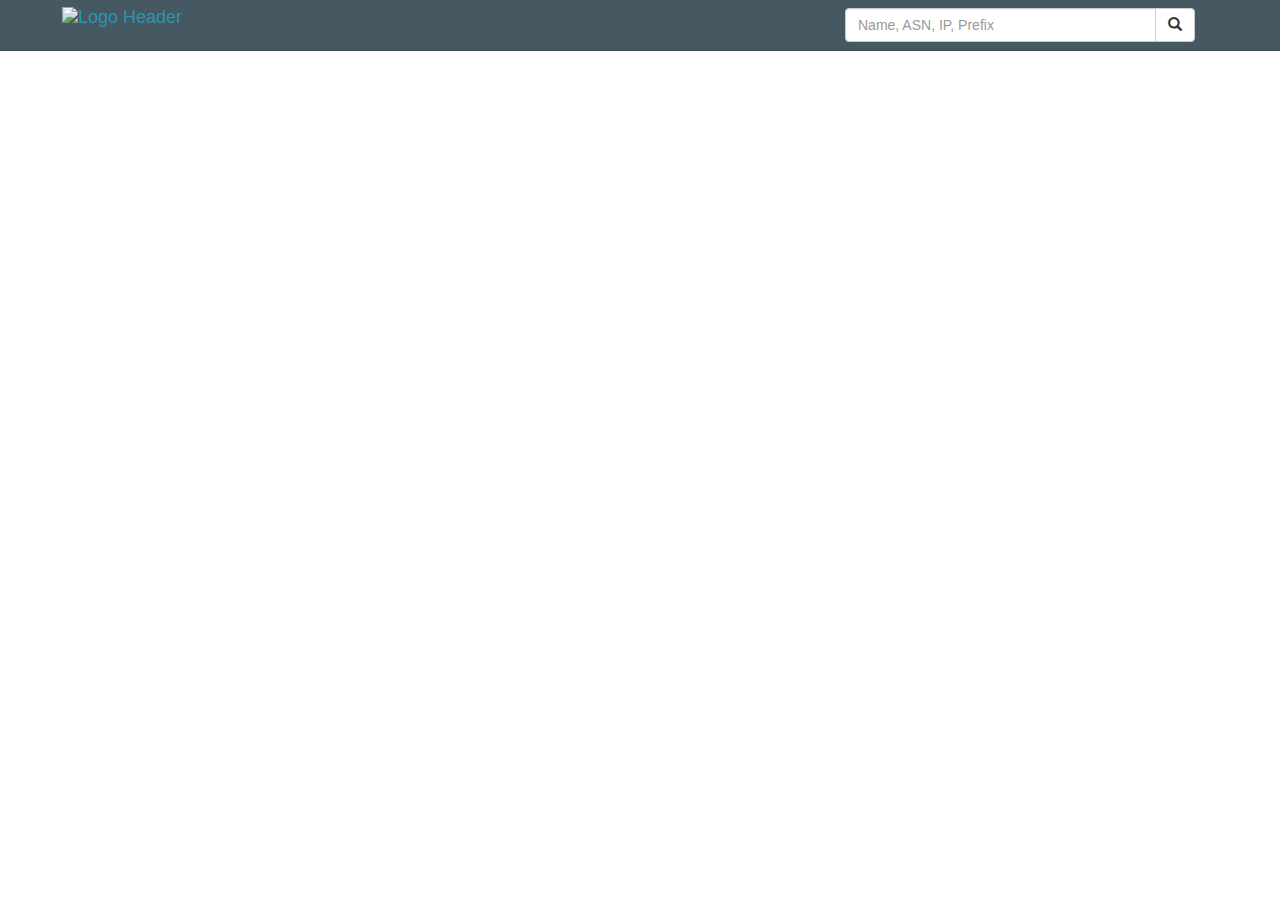
==== index.html @ da378341 "split pages and added angular service" ====
<!DOCTYPE html>
<html lang="en">
  <head>
    <meta charset="utf-8" />
    <meta http-equiv="X-UA-Compatible" content="IE=edge" />
    <meta name="viewport" content="width=device-width, initial-scale=1, shrink-to-fit=no" />
    <title>AS64286 LogicWeb Inc. BGP Network Information - BGPView</title>
    <link rel="stylesheet" href="https://maxcdn.bootstrapcdn.com/bootstrap/3.3.6/css/bootstrap.min.css" crossorigin="anonymous" />
    <link rel="stylesheet" href="https://maxcdn.bootstrapcdn.com/font-awesome/4.6.1/css/font-awesome.min.css" />
    <link rel="stylesheet" href="https://cdn.datatables.net/1.10.12/css/dataTables.bootstrap.min.css" />
    <link href="styles.css" rel="stylesheet" />
  </head>
  <body ng-app="logicwebapp">
    <div ng-controller="home">
      <nav class="navbar navbar-fixed-top">
        <div class="container">
          <div class="navbar-header">
            <button
              type="button"
              class="navbar-toggle"
              data-toggle="collapse"
              data-target="#navbar-collapse">
              <span class="sr-only">Toggle navigation</span>
              <span class="icon-bar"></span>
              <span class="icon-bar"></span>
              <span class="icon-bar"></span>
            </button>
            <a class="navbar-brand" href="https://bgpview.io">
              <img src="https://bgpview.io/assets/logo_white.png" alt="Logo Header" /></a>
          </div>

          <div class="collapse navbar-collapse" id="navbar-collapse">
            <div class="col-sm-4 col-md-4 pull-right" style="top: 8px;">
                <div class="input-group">
                  <input
                    type="text"
                    class="form-control"
                    placeholder="Name, ASN, IP, Prefix"
                    name="query_term"
                    id="query-term"
                    ng-model="queryTerm" />
                  <div class="input-group-btn">
                    <button class="btn btn-default" ng-click="search()">
                      <i class="glyphicon glyphicon-search"></i>
                    </button>
                  </div>
                </div>
            </div>
          </div>
        </div>
      </nav>

      <div>
        <search-results data="data" ng-if="showSearch"></search-results>
      </div>

      </div>

      <script src="https://ajax.googleapis.com/ajax/libs/jquery/2.1.4/jquery.min.js"></script>
      <script
        src="https://maxcdn.bootstrapcdn.com/bootstrap/3.3.6/js/bootstrap.min.js"
        crossorigin="anonymous"></script>
        <script
          src="https://cdn.datatables.net/1.10.12/js/jquery.dataTables.min.js"
          crossorigin="anonymous"></script>
      <script
        src="https://cdn.datatables.net/1.10.12/js/dataTables.bootstrap.min.js"
        crossorigin="anonymous"></script>
      <script src="autogrow.min.js"></script>
      <script src="bgp_scripts.js"></script>
      <script src="https://ajax.googleapis.com/ajax/libs/angularjs/1.3.8/angular.min.js"></script>
      <script src="https://ajax.googleapis.com/ajax/libs/angularjs/1.3.8/angular-route.min.js"></script>
      <script src="app.js"></script>
      <script src="apiServices.js"></script>
      <script src="home_controller.js"></script>
      <script src="search_controller.js"></script>
      <!-- <script src="details_controller.js"></script> -->
    </body>
</html>
---- styles.css ----
body {
    background: #ffffff;
    color: #676767;
    margin: 0 auto;
    -webkit-font-smoothing: antialiased;
    text-rendering: optimizeLegibility;
    -moz-osx-font-smoothing: grayscale;
}

.navbar-brand {
    padding: 7px;
}

.navbar-brand img {
    height: 36px;
}

.navbar-collapse .nav-links {
    margin-left: 20px;
}

.navbar-collapse .nav-links li {
    border-left: 1px solid;
}

.navbar-collapse .nav-links a:hover, .navbar-collapse .nav-links a:focus {
    background-color: inherit;
    color: #bbbbbb;
}

.navbar-collapse .nav-links a {
    color: #fff;
    font-size: 1em;
    font-weight: bold;
    transition: color .25s ease-in-out;
    -moz-transition: color .25s ease-in-out;
    -webkit-transition: color .25s ease-in-out;
}

.main {
    margin-top: 80px;
}

.navbar {
    background-color: #465862;
    border-bottom: 1px solid #424C52;
    backface-visibility: hidden;
;
}
a, a:hover, a:visited, a:link, a:active {
    text-decoration: none;
}

a {
    color: #2C94B3;
}

.h1, .h2, .h3, .h4, h1, h2, h3, h4 {
    margin: 0;
}

h4, .h4 {
    font-weight: 600;
    text-transform: uppercase;
    letter-spacing: 0.1em;
    font-size: 1em;
    color: #bbbbbb;
}

#content-info h4 {
    margin-bottom: 3px;
}

.line-info img {
    height: 20px;
}

.inline {
    display: inline;
}

#content-info .row {
    margin-bottom: 20px;
}

.line-info {
    padding: 0.2em;
}

.line-info span, .line-info div {
    color: #444444;
    font-weight: 600;
}

#content-info h3 {
    margin-bottom: 20px;
}

.h1, .h2, h1, h2 {
    color: #444444;
}

.title-flag {
    margin-right: 15px;
}

.title-text {
    padding-top: 5px;
}

.header-bar {
    height: 64px;
    margin-bottom: 10px;
}

.subheader-bar {
    border-bottom: 2px solid #ededed;
    border-top: 2px solid #ededed;
    padding: 10px 0;
    margin-bottom: 30px;
}

.button {
    border-radius: 3px;
    -webkit-user-select: none;
    -moz-user-select: none;
    -ms-user-select: none;
    user-select: none;
    font-weight: 600;
    -webkit-transition: all 0.2s ease-in-out;
    -moz-transition: all 0.2s ease-in-out;
    -ms-transition: all 0.2s ease-in-out;
    transition: all 0.2s ease-in-out;
    background: #ececec;
    color: #676767;
    cursor: pointer;
    display: inline-block;
    text-align: center;
    border: 1px solid #ececec;
    -webkit-appearance: none;
    padding: 0.2em 0.4em 0.2em;
}

a.button--aqua {
    color: white;
    background: #2C94B3;
    border: 1px solid #2C94B3;
}

a.button--aqua:hover, a.button--aqua:active {
    color: white;
    background: #1186A9;
    border: 1px solid #1186A9;
}

.header-bar .button {
    line-height: 3.1em;
    height: 50px;
    margin-top: 7px; /* (64px - 50px) / 2 = 7px */
    float: right;
}

.resource-content {
    margin-bottom: 30px;
}

.side-nav ul {
    list-style-type: none;
    line-height: 25px;
    padding: 0;
}

.side-nav a {
    padding: 0;
    border: 0;
    color: #999999;
}

.side-nav a:hover {
    color: #676767;
}

.side-nav a.selected, .side-nav a.selected:hover {
    color: #2C94B3;
    font-weight: bold;
}

@media (min-width: 768px) {
    .box {
        padding: 20px;
        border: 2px solid #f1f1f1;
        border-radius: 3px
    }



}

@media (max-width: 767px) {
    body {
        font-size: 1.3em;
    }
    .h2, h2 {
        font-size: 1.85em;
    }
    .h3, h3 {
        font-size: 1.7em;
    }
    .title-flag {
        width: 48px;
    }
}

table tr td.flag {
    padding-top: 2px;
    padding-bottom: 2px;
    padding-left: 15px;
}

td.port-speed {
    min-width: 95px;
}

.glyphicon-ok {
    color: #2ca02c;
}

.glyphicon-remove {
    color: #880000;
}

.table .glyphicon, .table .fa {
    margin-left: 10px;
}

.centered-page {
    position: fixed;
    top: 35%;
    left: 50%;
    /* bring your own prefixes */
    transform: translate(-50%, -50%);
}

.main-logo {
    margin-bottom: 50px;
}

.main-logo img {
    max-height: 130px;
}

.sub-text {
    margin-top: 5px;
    font-size: 1em;
}

.navbar-fixed-bottom {
    padding: 10px;
    margin-right: 20px;
}

.navbar-fixed-bottom a {
    margin-left: 30px;
    color: #A0A09F;
    font-size: 1.1em;
    font-weight: bold;
    transition: color .15s ease-in-out;
    -moz-transition: color .15s ease-in-out;
    -webkit-transition: color .15s ease-in-out;
}

.navbar-fixed-bottom a:hover {
    color: #5f5f5c;
}

.navbar-fixed-bottom a span {
    margin-right: 3px;
}

.heading {
    margin-bottom: 30px;
}

form textarea {
    min-height: 200px;
}

.error-msg {
    color: #880000;
}

#content-map {
    height: 500px;
}

#map {
    height: 100%;
}

.map-flag {
    height: 20px;
}

.map-popup {
    width: 250px;
}

/* ---------------------------- */
/* ---------- LOADER ---------- */
.loader {
    margin: 50px auto;
    font-size: 10px;
    position: relative;
    border-top: 1.1em solid rgba(70,88,98, 0.2);
    border-right: 1.1em solid rgba(70,88,98, 0.2);
    border-bottom: 1.1em solid rgba(70,88,98, 0.2);
    border-left: 1.1em solid #465862;
    -webkit-transform: translateZ(0);
    -ms-transform: translateZ(0);
    transform: translateZ(0);
    -webkit-animation: load8 1.1s infinite linear;
    animation: load8 1.1s infinite linear;
}
.loader,
.loader:after {
    border-radius: 50%;
    width: 10em;
    height: 10em;
}
@-webkit-keyframes load8 {
    0% {
        -webkit-transform: rotate(0deg);
        transform: rotate(0deg);
    }
    100% {
        -webkit-transform: rotate(360deg);
        transform: rotate(360deg);
    }
}
@keyframes load8 {
    0% {
        -webkit-transform: rotate(0deg);
        transform: rotate(0deg);
    }
    100% {
        -webkit-transform: rotate(360deg);
        transform: rotate(360deg);
    }
}
/* ---------------------------- */

.alert-box {
    color:#555;
    border-radius:10px;
    font-family:Tahoma,Geneva,Arial,sans-serif;
    font-size: 1em;
    padding:10px;
    margin:5px;
    text-align: center;
}
.error {
    background:#ffecec;
    border:1px solid #f5aca6;
}
.success {
    background:#e9ffd9;
    border:1px solid #a6ca8a;
}
.warning {
    background:#fff8c4;
    border:1px solid #f2c779;
}
.notice {
    background:#e3f7fc;
    border:1px solid #8ed9f6;
}

.modal-dialog {
    width: 50%;
}

.modal-dialog svg, #content-graph svg {
    width: 100%;
    height: auto;
    max-height: 900px;
}

/* ---------------------------- */
/* ---------- LOADER ---------- */
.loader {
    margin: 20px auto;
    font-size: 10px;
    position: relative;
    text-indent: -9999em;
    border-top: 1.1em solid rgba(70,88,98, 0.2);
    border-right: 1.1em solid rgba(70,88,98, 0.2);
    border-bottom: 1.1em solid rgba(70,88,98, 0.2);
    border-left: 1.1em solid #465862;
    -webkit-transform: translateZ(0);
    -ms-transform: translateZ(0);
    transform: translateZ(0);
    -webkit-animation: load8 1.1s infinite linear;
    animation: load8 1.1s infinite linear;
}
.loader,
.loader:after {
    border-radius: 50%;
    width: 10em;
    height: 10em;
}
@-webkit-keyframes load8 {
    0% {
        -webkit-transform: rotate(0deg);
        transform: rotate(0deg);
    }
    100% {
        -webkit-transform: rotate(360deg);
        transform: rotate(360deg);
    }
}
@keyframes load8 {
    0% {
        -webkit-transform: rotate(0deg);
        transform: rotate(0deg);
    }
    100% {
        -webkit-transform: rotate(360deg);
        transform: rotate(360deg);
    }
}
/* ---------------------------- */

.google-visualization-tooltip-item {
    color: #707173 !important;
    width: 250px;
    font-size: 14px;
    font-weight: bold !important;
}

.google-visualization-tooltip-item-list .google-visualization-tooltip-item:first-child {
    display: none;
}

.reports-box {
    padding-top: 20px;
}
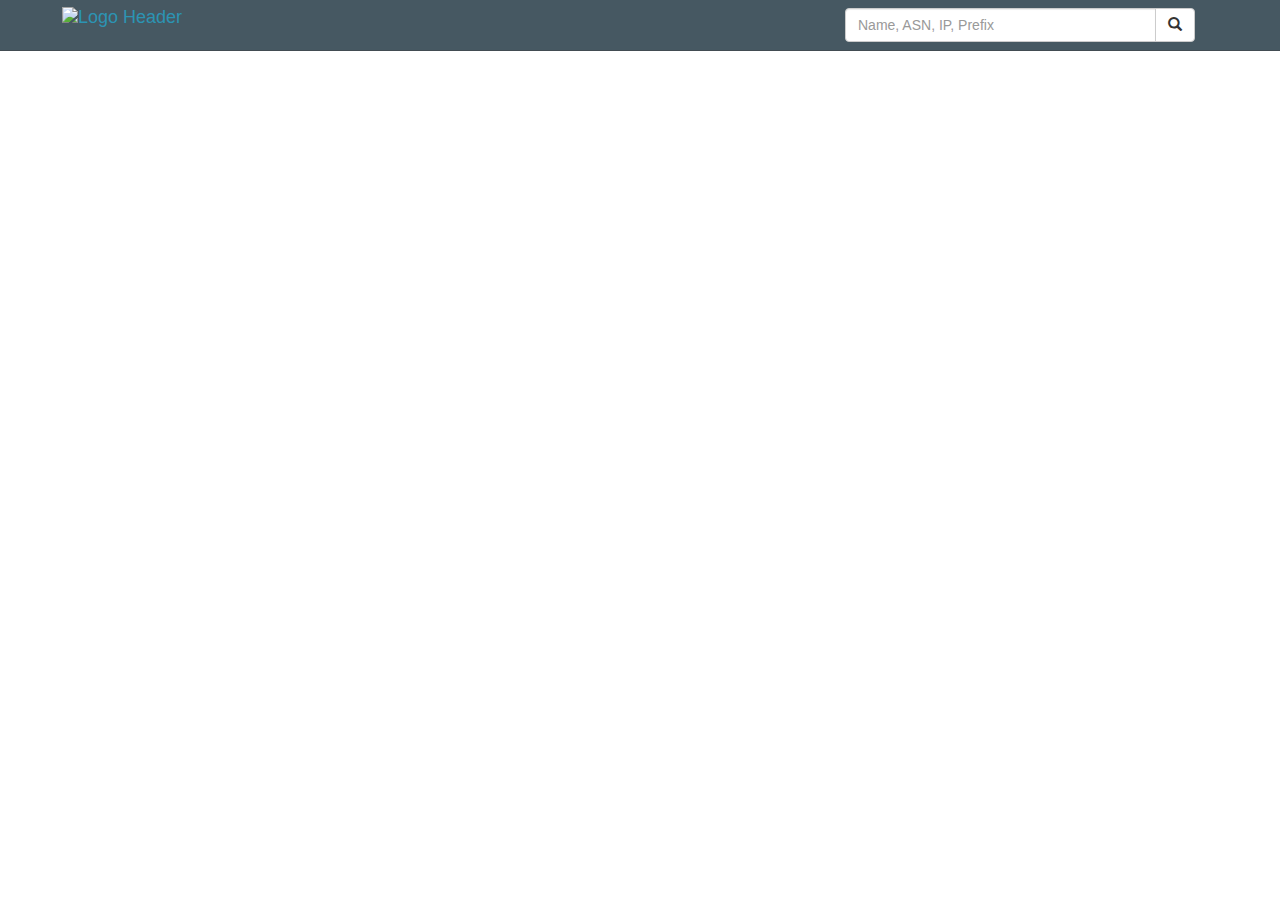
==== commit 65276f26: "angular updates and jquery fixes" ====
--- a/index.html
+++ b/index.html
@@ -12,48 +12,46 @@
   </head>
   <body ng-app="logicwebapp">
     <div ng-controller="home">
-      <nav class="navbar navbar-fixed-top">
-        <div class="container">
-          <div class="navbar-header">
-            <button
-              type="button"
-              class="navbar-toggle"
-              data-toggle="collapse"
-              data-target="#navbar-collapse">
-              <span class="sr-only">Toggle navigation</span>
-              <span class="icon-bar"></span>
-              <span class="icon-bar"></span>
-              <span class="icon-bar"></span>
-            </button>
-            <a class="navbar-brand" href="https://bgpview.io">
-              <img src="https://bgpview.io/assets/logo_white.png" alt="Logo Header" /></a>
-          </div>
+        <nav class="navbar navbar-fixed-top">
+            <div class="container">
+            <div class="navbar-header">
+                <button
+                type="button"
+                class="navbar-toggle"
+                data-toggle="collapse"
+                data-target="#navbar-collapse">
+                <span class="sr-only">Toggle navigation</span>
+                <span class="icon-bar"></span>
+                <span class="icon-bar"></span>
+                <span class="icon-bar"></span>
+                </button>
+                <a class="navbar-brand" href="https://bgpview.io">
+                <img src="https://bgpview.io/assets/logo_white.png" alt="Logo Header" /></a>
+            </div>
 
-          <div class="collapse navbar-collapse" id="navbar-collapse">
-            <div class="col-sm-4 col-md-4 pull-right" style="top: 8px;">
-                <div class="input-group">
-                  <input
-                    type="text"
-                    class="form-control"
-                    placeholder="Name, ASN, IP, Prefix"
-                    name="query_term"
-                    id="query-term"
-                    ng-model="queryTerm" />
-                  <div class="input-group-btn">
-                    <button class="btn btn-default" ng-click="search()">
-                      <i class="glyphicon glyphicon-search"></i>
-                    </button>
-                  </div>
+            <div class="collapse navbar-collapse" id="navbar-collapse">
+                <div class="col-sm-4 col-md-4 pull-right" style="top: 8px;">
+                    <div class="input-group">
+                    <input
+                        type="text"
+                        class="form-control"
+                        placeholder="Name, ASN, IP, Prefix"
+                        name="query_term"
+                        id="query-term"
+                        ng-model="queryTerm" />
+                    <div class="input-group-btn">
+                        <button class="btn btn-default" ng-click="search()">
+                        <i class="glyphicon glyphicon-search"></i>
+                        </button>
+                    </div>
+                    </div>
                 </div>
             </div>
-          </div>
-        </div>
-      </nav>
+            </div>
+        </nav>
 
-      <div>
-        <search-results data="data" ng-if="showSearch"></search-results>
-      </div>
-
+        <search-results data="data" show-asn="showAsn(asn)" ng-show="showSearch"></search-results>
+        <asn-details data="asndata" ng-show="showDetails"></asn-details>
       </div>
 
       <script src="https://ajax.googleapis.com/ajax/libs/jquery/2.1.4/jquery.min.js"></script>
@@ -66,14 +64,14 @@
       <script
         src="https://cdn.datatables.net/1.10.12/js/dataTables.bootstrap.min.js"
         crossorigin="anonymous"></script>
-      <script src="autogrow.min.js"></script>
+        <script src="https://ajax.googleapis.com/ajax/libs/angularjs/1.3.8/angular.min.js"></script>
+        <script src="https://ajax.googleapis.com/ajax/libs/angularjs/1.3.8/angular-route.min.js"></script>
+        <script src="app.js"></script>
+        <script src="apiServices.js"></script>
+        <script src="home_controller.js"></script>
+        <script src="search_controller.js"></script>
+        <script src="details_controller.js"></script>
+        <script src="autogrow.min.js"></script>
       <script src="bgp_scripts.js"></script>
-      <script src="https://ajax.googleapis.com/ajax/libs/angularjs/1.3.8/angular.min.js"></script>
-      <script src="https://ajax.googleapis.com/ajax/libs/angularjs/1.3.8/angular-route.min.js"></script>
-      <script src="app.js"></script>
-      <script src="apiServices.js"></script>
-      <script src="home_controller.js"></script>
-      <script src="search_controller.js"></script>
-      <!-- <script src="details_controller.js"></script> -->
     </body>
 </html>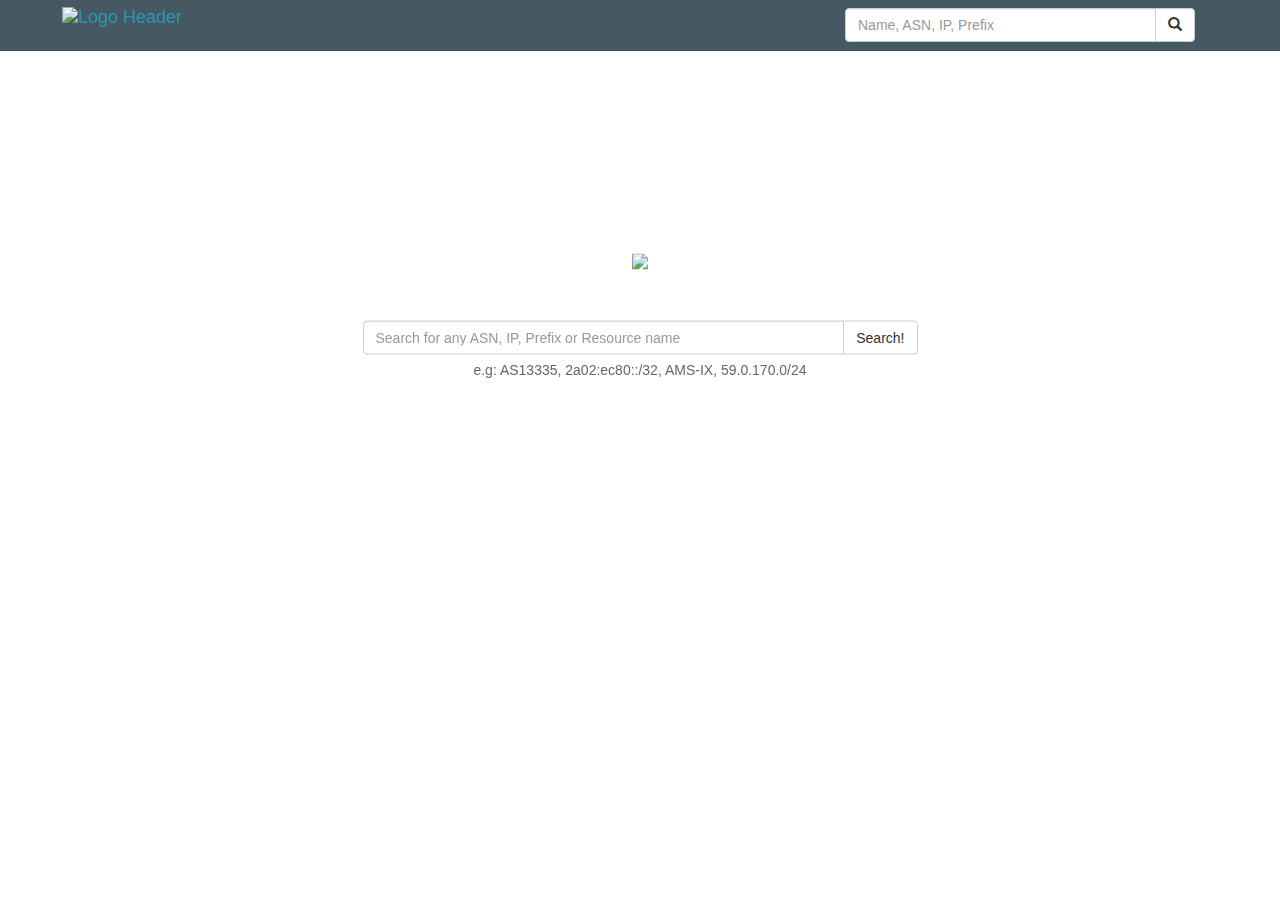
==== commit a6195b54: "updates to index page" ====
--- a/index.html
+++ b/index.html
@@ -4,7 +4,7 @@
     <meta charset="utf-8" />
     <meta http-equiv="X-UA-Compatible" content="IE=edge" />
     <meta name="viewport" content="width=device-width, initial-scale=1, shrink-to-fit=no" />
-    <title>AS64286 LogicWeb Inc. BGP Network Information - BGPView</title>
+    <title>ASN Search</title>
     <link rel="stylesheet" href="https://maxcdn.bootstrapcdn.com/bootstrap/3.3.6/css/bootstrap.min.css" crossorigin="anonymous" />
     <link rel="stylesheet" href="https://maxcdn.bootstrapcdn.com/font-awesome/4.6.1/css/font-awesome.min.css" />
     <link rel="stylesheet" href="https://cdn.datatables.net/1.10.12/css/dataTables.bootstrap.min.css" />
@@ -12,14 +12,10 @@
   </head>
   <body ng-app="logicwebapp">
     <div ng-controller="home">
-        <nav class="navbar navbar-fixed-top">
+        <nav class="navbar navbar-fixed-top" ng-hide="showIndex">
             <div class="container">
             <div class="navbar-header">
-                <button
-                type="button"
-                class="navbar-toggle"
-                data-toggle="collapse"
-                data-target="#navbar-collapse">
+                <button type="button" class="navbar-toggle" data-toggle="collapse" data-target="#navbar-collapse">
                 <span class="sr-only">Toggle navigation</span>
                 <span class="icon-bar"></span>
                 <span class="icon-bar"></span>
@@ -32,13 +28,8 @@
             <div class="collapse navbar-collapse" id="navbar-collapse">
                 <div class="col-sm-4 col-md-4 pull-right" style="top: 8px;">
                     <div class="input-group">
-                    <input
-                        type="text"
-                        class="form-control"
-                        placeholder="Name, ASN, IP, Prefix"
-                        name="query_term"
-                        id="query-term"
-                        ng-model="queryTerm" />
+                    <input type="text" class="form-control" placeholder="Name, ASN, IP, Prefix"
+                        name="query_term2" id="query-term2" ng-model="queryTerm" />
                     <div class="input-group-btn">
                         <button class="btn btn-default" ng-click="search()">
                         <i class="glyphicon glyphicon-search"></i>
@@ -49,6 +40,30 @@
             </div>
             </div>
         </nav>
+
+        <div class="container centered-page" ng-show="showIndex">
+            <div class="row main-logo">
+                <div class="text-center">
+                    <img src="https://www.bgpview.io/assets/logo.png" height="100">
+                </div>
+            </div>      
+            <div class="row">
+                <div class="col-lg-push-3 col-lg-6">
+                    <div class="input-group">
+                      <!-- 173.239.200.0/23 -->
+                      <input type="text" name="query_term1" id="query_term1" ng-model="queryTerm" class="form-control" placeholder="Search for any ASN, IP, Prefix or Resource name">
+                      <span class="input-group-btn">
+                          <button class="btn btn-default" ng-click="search()">Search!</button>
+                      </span>
+                    </div>
+                </div>
+            </div>      
+            <div class="row sub-text">
+                <div class="text-center col-lg-push-3 col-lg-6">
+                    e.g: AS13335, 2a02:ec80::/32, AMS-IX, 59.0.170.0/24
+                </div>
+            </div>
+        </div>
 
         <search-results data="data" show-asn="showAsn(asn)" ng-show="showSearch"></search-results>
         <asn-details data="asndata" ng-show="showDetails"></asn-details>
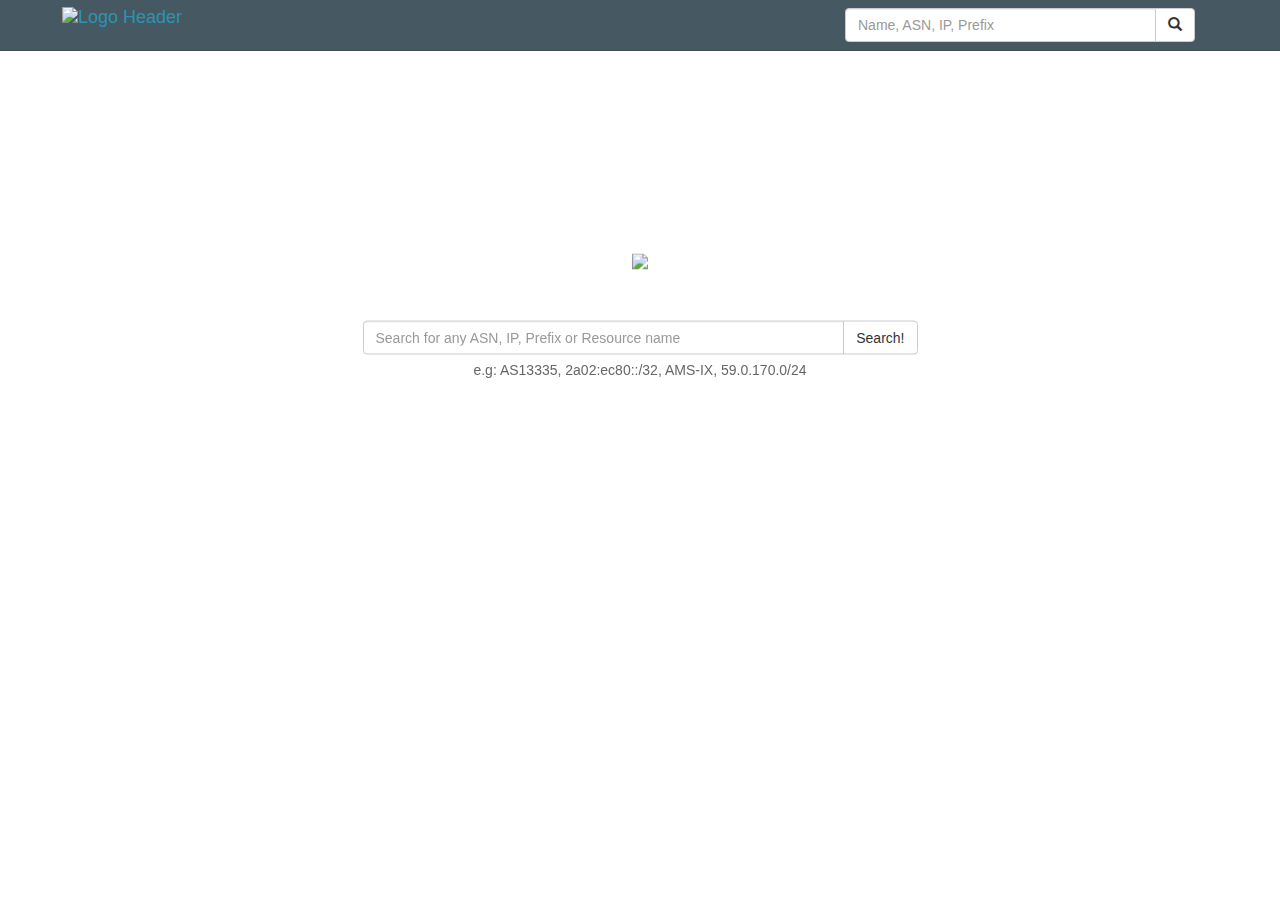
==== commit 3f0829ec: "started on IP and Prefix details" ====
--- a/index.html
+++ b/index.html
@@ -50,7 +50,6 @@
             <div class="row">
                 <div class="col-lg-push-3 col-lg-6">
                     <div class="input-group">
-                      <!-- 173.239.200.0/23 -->
                       <input type="text" name="query_term1" id="query_term1" ng-model="queryTerm" class="form-control" placeholder="Search for any ASN, IP, Prefix or Resource name">
                       <span class="input-group-btn">
                           <button class="btn btn-default" ng-click="search()">Search!</button>
@@ -65,28 +64,30 @@
             </div>
         </div>
 
-        <search-results data="data" show-asn="showAsn(asn)" ng-show="showSearch"></search-results>
-        <asn-details data="asndata" ng-show="showDetails"></asn-details>
+        <!-- search results -->
+        <search-results data="data" show-asn="getAsn(asn)" ng-show="showSearch"></search-results>
+        <!-- ASN details -->
+        <asn-details data="asndata" ng-show="showASN"></asn-details>
+        <!-- prefix details -->
+        <prefix-details data="prefixdata" ng-show="showPrefix"></prefix-details>
+        <!-- IP details -->
+        <ip-details data="ipdata" ng-show="showIP"></ip-details>
       </div>
 
       <script src="https://ajax.googleapis.com/ajax/libs/jquery/2.1.4/jquery.min.js"></script>
-      <script
-        src="https://maxcdn.bootstrapcdn.com/bootstrap/3.3.6/js/bootstrap.min.js"
-        crossorigin="anonymous"></script>
-        <script
-          src="https://cdn.datatables.net/1.10.12/js/jquery.dataTables.min.js"
-          crossorigin="anonymous"></script>
-      <script
-        src="https://cdn.datatables.net/1.10.12/js/dataTables.bootstrap.min.js"
-        crossorigin="anonymous"></script>
-        <script src="https://ajax.googleapis.com/ajax/libs/angularjs/1.3.8/angular.min.js"></script>
-        <script src="https://ajax.googleapis.com/ajax/libs/angularjs/1.3.8/angular-route.min.js"></script>
-        <script src="app.js"></script>
-        <script src="apiServices.js"></script>
-        <script src="home_controller.js"></script>
-        <script src="search_controller.js"></script>
-        <script src="details_controller.js"></script>
-        <script src="autogrow.min.js"></script>
+      <script src="https://maxcdn.bootstrapcdn.com/bootstrap/3.3.6/js/bootstrap.min.js" crossorigin="anonymous"></script>
+      <script src="https://cdn.datatables.net/1.10.12/js/jquery.dataTables.min.js" crossorigin="anonymous"></script>
+      <script src="https://cdn.datatables.net/1.10.12/js/dataTables.bootstrap.min.js" crossorigin="anonymous"></script>
+      <script src="https://ajax.googleapis.com/ajax/libs/angularjs/1.3.8/angular.min.js"></script>
+      <script src="https://ajax.googleapis.com/ajax/libs/angularjs/1.3.8/angular-route.min.js"></script>
+      <script src="app.js"></script>
+      <script src="apiServices.js"></script>
+      <script src="home_controller.js"></script>
+      <script src="search_controller.js"></script>
+      <script src="asn_controller.js"></script>
+      <script src="prefix_controller.js"></script>
+      <script src="ip_controller.js"></script>
+      <script src="autogrow.min.js"></script>
       <script src="bgp_scripts.js"></script>
     </body>
 </html>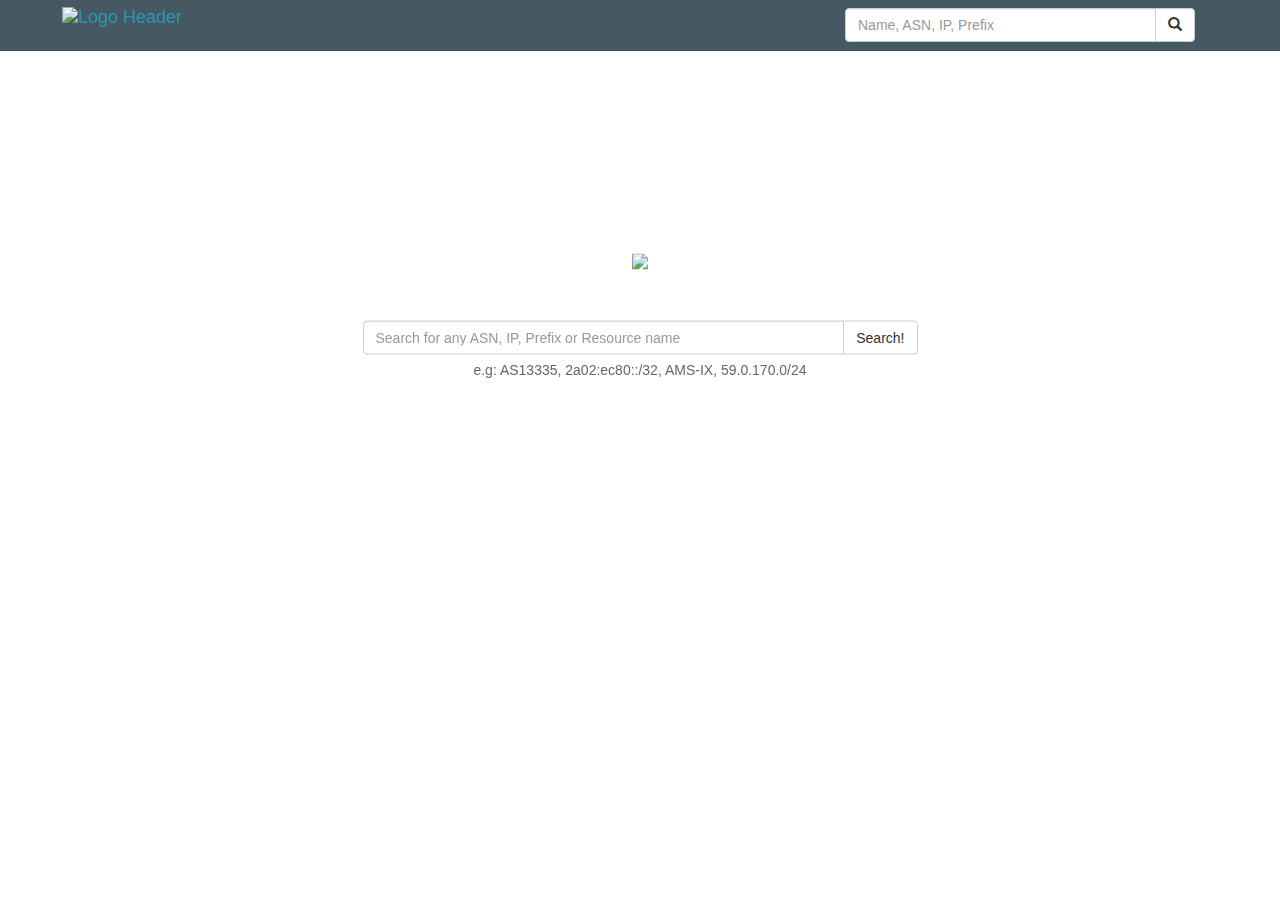
==== commit 62c61161: "UI updates" ====
--- a/index.html
+++ b/index.html
@@ -65,13 +65,15 @@
         </div>
 
         <!-- search results -->
-        <search-results data="data" show-asn="getAsn(asn)" ng-show="showSearch"></search-results>
+        <search-results data="data" get-asn="getAsn(asn)" get-prefix="getPrefix(prefix)" ng-show="showSearch"></search-results>
         <!-- ASN details -->
-        <asn-details data="asndata" ng-show="showASN"></asn-details>
+        <asn-details data="asndata" get-asn="getAsn(asn)" get-prefix="getPrefix(prefix)" ng-show="showASN"></asn-details>
         <!-- prefix details -->
-        <prefix-details data="prefixdata" ng-show="showPrefix"></prefix-details>
+        <prefix-details data="prefixdata" get-asn="getAsn(asn)" ng-show="showPrefix"></prefix-details>
         <!-- IP details -->
         <ip-details data="ipdata" ng-show="showIP"></ip-details>
+        <!-- IX details -->
+        
       </div>
 
       <script src="https://ajax.googleapis.com/ajax/libs/jquery/2.1.4/jquery.min.js"></script>
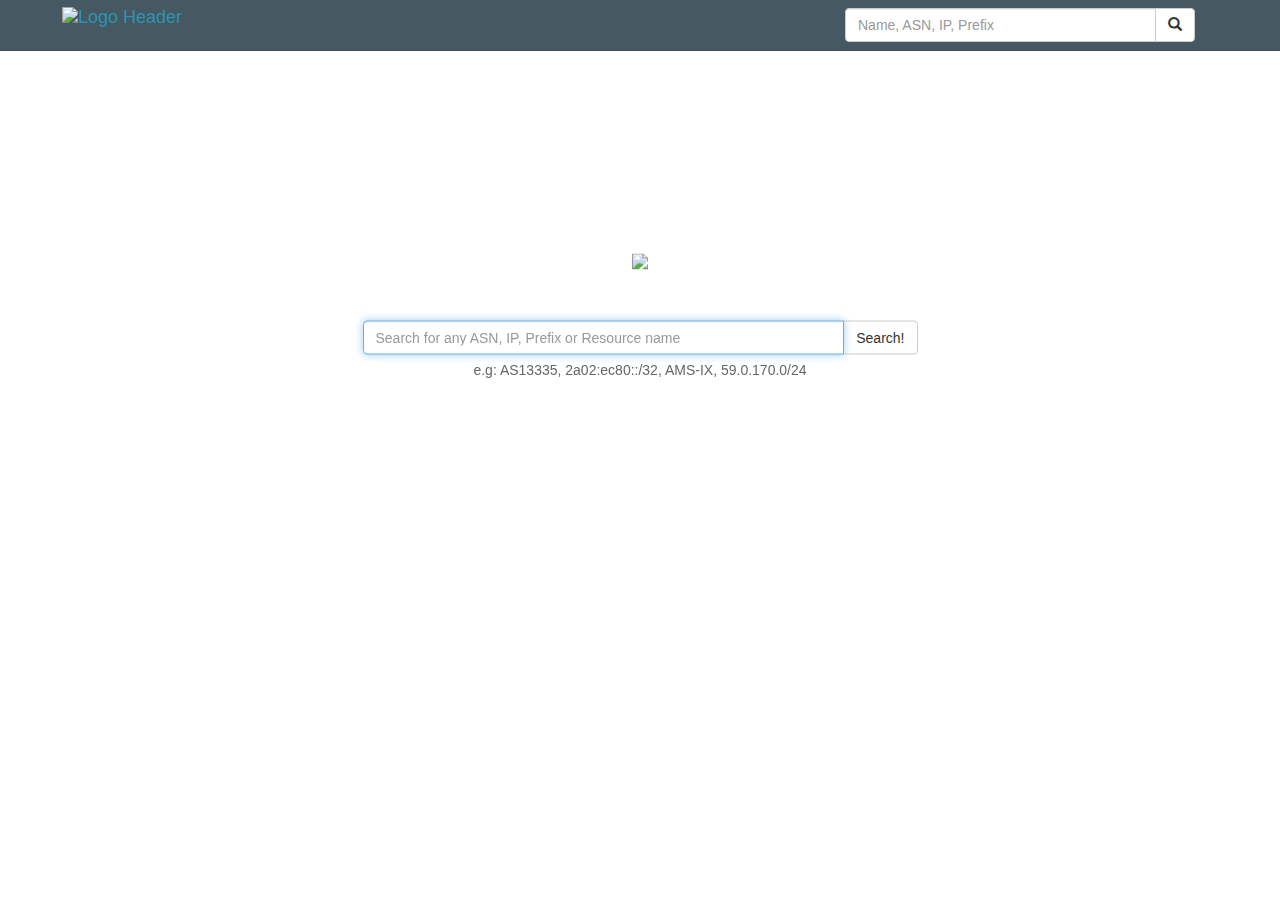
==== commit 87e10bf2: "added whois to asn and prefix details" ====
--- a/index.html
+++ b/index.html
@@ -14,43 +14,46 @@
     <div ng-controller="home">
         <nav class="navbar navbar-fixed-top" ng-hide="showIndex">
             <div class="container">
-            <div class="navbar-header">
-                <button type="button" class="navbar-toggle" data-toggle="collapse" data-target="#navbar-collapse">
-                <span class="sr-only">Toggle navigation</span>
-                <span class="icon-bar"></span>
-                <span class="icon-bar"></span>
-                <span class="icon-bar"></span>
-                </button>
-                <a class="navbar-brand" href="https://bgpview.io">
-                <img src="https://bgpview.io/assets/logo_white.png" alt="Logo Header" /></a>
-            </div>
+                <div class="navbar-header">
+                    <button type="button" class="navbar-toggle" data-toggle="collapse" data-target="#navbar-collapse">
+                    <span class="sr-only">Toggle navigation</span>
+                    <span class="icon-bar"></span>
+                    <span class="icon-bar"></span>
+                    <span class="icon-bar"></span>
+                    </button>
+                    <a class="navbar-brand" href="https://www.logicweb.com">
+                    <img src="https://www.logicweb.com/wp-content/uploads/2016/01/logo.png" alt="Logo Header" /></a>
+                </div>
 
-            <div class="collapse navbar-collapse" id="navbar-collapse">
-                <div class="col-sm-4 col-md-4 pull-right" style="top: 8px;">
-                    <div class="input-group">
-                    <input type="text" class="form-control" placeholder="Name, ASN, IP, Prefix"
-                        name="query_term2" id="query-term2" ng-model="queryTerm" />
-                    <div class="input-group-btn">
-                        <button class="btn btn-default" ng-click="search()">
-                        <i class="glyphicon glyphicon-search"></i>
-                        </button>
-                    </div>
+                <div class="collapse navbar-collapse" id="navbar-collapse">
+                    <div class="col-sm-4 col-md-4 pull-right" style="top: 8px;">
+                        <div class="input-group">
+                            <input type="text" class="form-control" placeholder="Name, ASN, IP, Prefix"
+                                name="query_term2" id="query-term2" ng-model="queryTerm"
+                                ng-keypress="($event.which == 13) ? search() : return" />
+                            <div class="input-group-btn">
+                                <button class="btn btn-default" ng-click="search()">
+                                <i class="glyphicon glyphicon-search"></i>
+                                </button>
+                            </div>
+                        </div>
                     </div>
                 </div>
-            </div>
             </div>
         </nav>
 
         <div class="container centered-page" ng-show="showIndex">
             <div class="row main-logo">
                 <div class="text-center">
-                    <img src="https://www.bgpview.io/assets/logo.png" height="100">
+                    <img src="https://www.logicweb.com/wp-content/uploads/2016/01/logo-footer.png" height="100">
                 </div>
-            </div>      
+            </div>
             <div class="row">
                 <div class="col-lg-push-3 col-lg-6">
                     <div class="input-group">
-                      <input type="text" name="query_term1" id="query_term1" ng-model="queryTerm" class="form-control" placeholder="Search for any ASN, IP, Prefix or Resource name">
+                      <input type="text" name="query_term1" id="query_term1" ng-model="queryTerm" 
+                      ng-keypress="($event.which == 13) ? search() : return"
+                      class="form-control" placeholder="Search for any ASN, IP, Prefix or Resource name" autofocus>
                       <span class="input-group-btn">
                           <button class="btn btn-default" ng-click="search()">Search!</button>
                       </span>
@@ -65,15 +68,15 @@
         </div>
 
         <!-- search results -->
-        <search-results data="data" get-asn="getAsn(asn)" get-prefix="getPrefix(prefix)" ng-show="showSearch"></search-results>
+        <search-results data="searchdata" get-asn="getAsn(asn)" get-prefix="getPrefix(prefix)" ng-show="showSearch"></search-results>
         <!-- ASN details -->
-        <asn-details data="asndata" get-asn="getAsn(asn)" get-prefix="getPrefix(prefix)" ng-show="showASN"></asn-details>
+        <asn-details data="asndata" get-asn="getAsn(asn)" get-prefix="getPrefix(prefix)" get-ip="getIP(ip)" get-ix="getIX(ix)" ng-show="showASN"></asn-details>
         <!-- prefix details -->
         <prefix-details data="prefixdata" get-asn="getAsn(asn)" ng-show="showPrefix"></prefix-details>
         <!-- IP details -->
-        <ip-details data="ipdata" ng-show="showIP"></ip-details>
+        <ip-details data="ipdata" get-asn="getAsn(asn)" get-prefix="getPrefix(prefix)" ng-show="showIP"></ip-details>
         <!-- IX details -->
-        
+        <ix-details data="ixdata" get-asn="getAsn(asn)" get-ip="getIP(ip)" ng-show="showIX"></ix-details>
       </div>
 
       <script src="https://ajax.googleapis.com/ajax/libs/jquery/2.1.4/jquery.min.js"></script>
@@ -83,12 +86,14 @@
       <script src="https://ajax.googleapis.com/ajax/libs/angularjs/1.3.8/angular.min.js"></script>
       <script src="https://ajax.googleapis.com/ajax/libs/angularjs/1.3.8/angular-route.min.js"></script>
       <script src="app.js"></script>
+      <script src="filters.js"></script>
       <script src="apiServices.js"></script>
       <script src="home_controller.js"></script>
       <script src="search_controller.js"></script>
       <script src="asn_controller.js"></script>
       <script src="prefix_controller.js"></script>
       <script src="ip_controller.js"></script>
+      <script src="ix_controller.js"></script>
       <script src="autogrow.min.js"></script>
       <script src="bgp_scripts.js"></script>
     </body>
